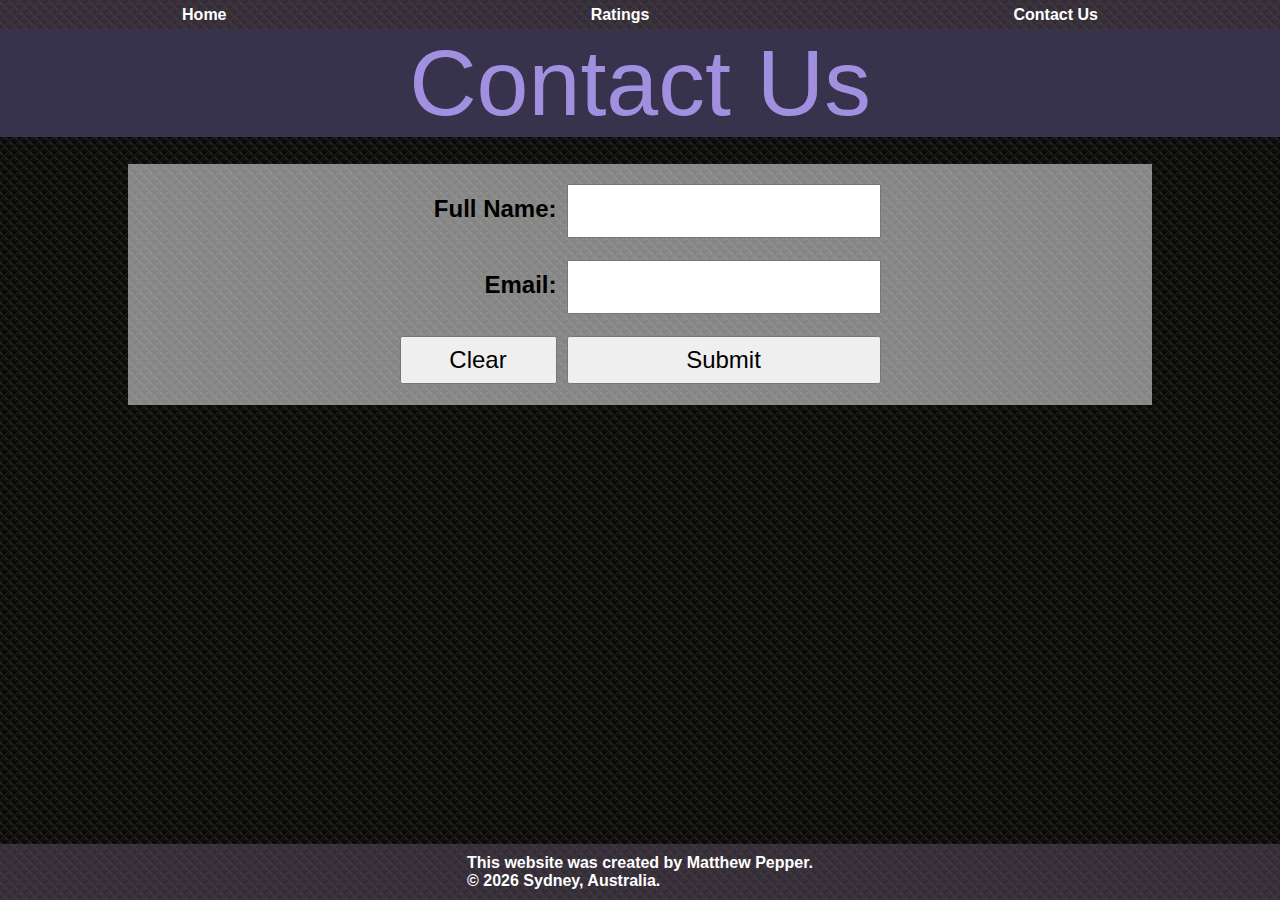
==== contact.html @ 46e5d4f4 "first commit" ====
<!DOCTYPE html>
<html lang="en">
<head>
    <link rel="stylesheet" href="./css/styles.css">
    <link rel="stylesheet" href="./css/contact.css">
    <meta charset="UTF-8">
    <script src="./js/main.js"></script>
    <script src="./js/contact.js"></script>
    <title>Matthew's Movie Ratings</title>
</head>
<body>
    <nav>
        <ul>
            <li><a href="index.html">Home</a></li>
            <li><a href="ratings.html">Ratings</a></li>
            <li><a href="contact.html">Contact Us</a></li>
        </ul>
    </nav>

    <header>
        <h1>Contact Us</h1>
        <p></p>
    </header>
    
    <main>
        <div class="content">
            <form class="contact-form" onsubmit="return submitMessage(event);">
                <!-- Full name -->
                <label for="fullName">Full Name: </label>
                <input type="text" name="fullName" id="fullName" required>

                <!-- Email -->
                <label for="email">Email: </label>
                <input type="text" name="email" id="email" required>

                <!-- clear button -->
                <input type="button" value="Clear" onclick="clearForm();">

                <!-- submit -->
                <input type="submit">
            </form>
        </div>
    </main>

    <footer>
        <p>This website was created by Matthew Pepper. <br>
            © <span id="footerYear"></span> Sydney, Australia.</p>
    </footer>

</body>
</html>
---- css/styles.css ----
/*
Colour Pallet:
#74649B - main accent
#9B646F - secondary accent
#8B9B64 - main multi use colour
#81c7b9 - secondary multi use colour
*/

* {
	padding: 0;
	margin: 0;
}
html {
	height: 100%;
}

body {
	display: flex;
	flex-direction: column;
	min-height: 100%;
	font-family: "Trebuchet MS", "Lucida Sans Unicode", "Lucida Grande",
		"Lucida Sans", Arial, sans-serif;
	font-weight: 600;
	background: url(../images/gun_metal.png) repeat 0 0;
	position: relative;
}

nav > ul {
	list-style-type: none;
	background-color: rgba(94, 80, 100, 0.5);
	height: 30px;

	display: flex;
	justify-content: space-around;
	align-items: center;
}

nav > ul > li > a {
	color: white;
	text-decoration: none;
}

nav > ul > li > a:hover {
	color: rgb(161, 144, 224);
	text-decoration: none;
}

header {
	text-align: center;
}

header > h1 {
	color: rgb(161, 144, 224);
	background-color: rgb(55, 51, 77);
	font-family: Impact, Haettenschweiler, "Arial Narrow Bold", sans-serif;
	font-weight: 500;
	font-size: 70pt;
}

header > p {
	color: #9b646f;
	font-size: 25pt;
	margin-bottom: 27px;
}

main {
	flex: 1;
	padding-left: 10%;
	padding-right: 10%;
}

footer {
	position: fixed bottom;
	padding: 10px;
	background-color: rgba(94, 80, 100, 0.5);
	margin-top: 50px;
	color: white;

	display: flex;
	justify-content: space-around;
}

.content {
	background-color: rgba(255, 255, 255, 0.5);
	padding: 2% 4% 2% 4%;
}
---- css/contact.css ----
.content {
	display: flex;
	justify-content: center;
	height: 200px;
	min-width: 500px;
}

main > .content > .contact-form {
	display: grid;
	grid-template-columns: 1fr 2fr;
	gap: 10px;
	height: 200px;
}

main > .content > .contact-form > input {
	font-size: 18pt;
	max-height: 50px;
}

main > .content > .contact-form > label {
	display: flex;
	justify-content: right;
	font-size: 18pt;
	line-height: 50px;
}
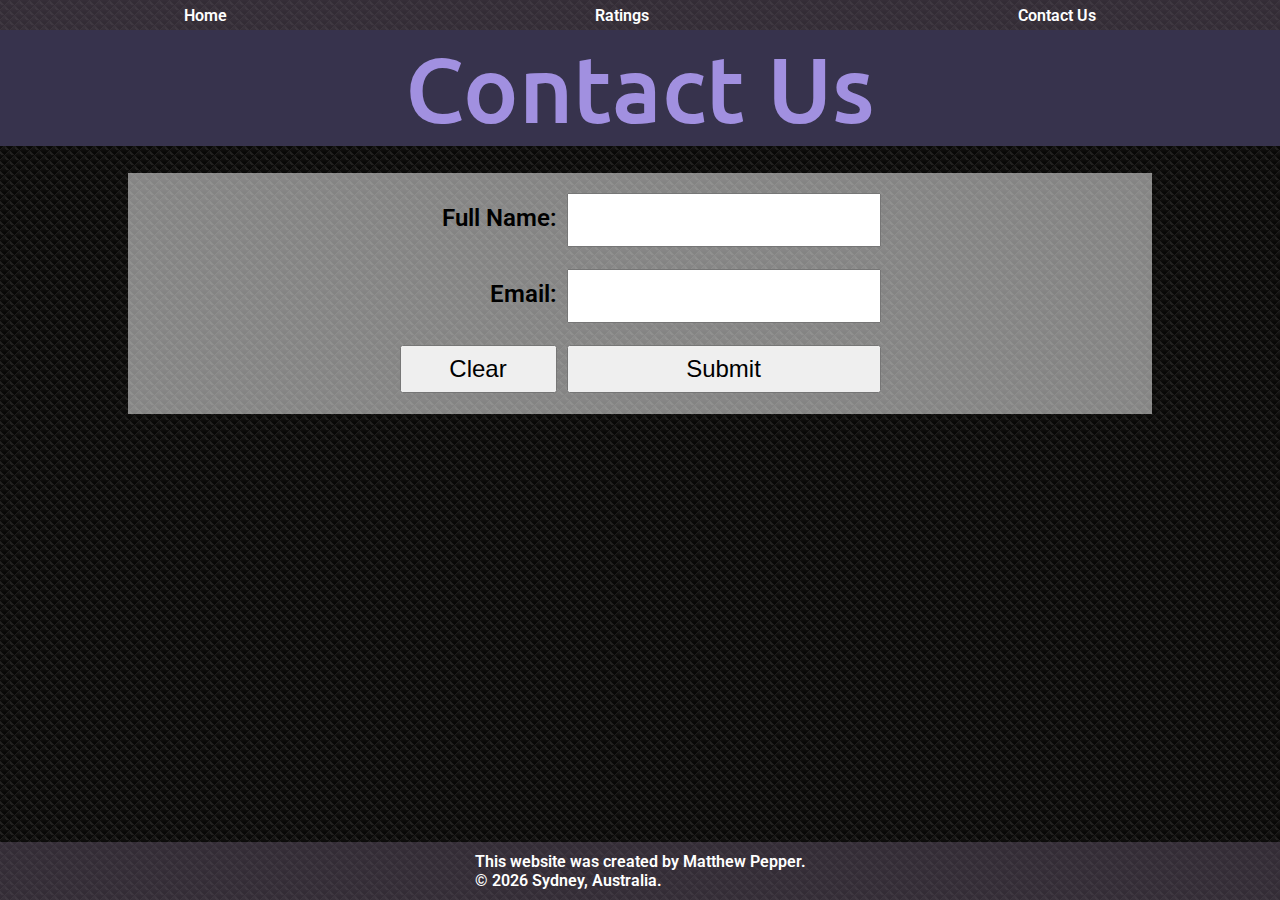
==== commit 462fb005: "Changed font" ====
--- a/contact.html
+++ b/contact.html
@@ -1,6 +1,9 @@
 <!DOCTYPE html>
 <html lang="en">
 <head>
+    <link rel="preconnect" href="https://fonts.googleapis.com">
+    <link rel="preconnect" href="https://fonts.gstatic.com" crossorigin>
+    <link href="https://fonts.googleapis.com/css2?family=Roboto&family=Ubuntu:wght@700&display=swap" rel="stylesheet">
     <link rel="stylesheet" href="./css/styles.css">
     <link rel="stylesheet" href="./css/contact.css">
     <meta charset="UTF-8">
--- a/css/styles.css
+++ b/css/styles.css
@@ -18,8 +18,7 @@
 	display: flex;
 	flex-direction: column;
 	min-height: 100%;
-	font-family: "Trebuchet MS", "Lucida Sans Unicode", "Lucida Grande",
-		"Lucida Sans", Arial, sans-serif;
+	font-family: 'Roboto', sans-serif;
 	font-weight: 600;
 	background: url(../images/gun_metal.png) repeat 0 0;
 	position: relative;
@@ -52,7 +51,7 @@
 header > h1 {
 	color: rgb(161, 144, 224);
 	background-color: rgb(55, 51, 77);
-	font-family: Impact, Haettenschweiler, "Arial Narrow Bold", sans-serif;
+	font-family: 'Ubuntu', sans-serif;
 	font-weight: 500;
 	font-size: 70pt;
 }
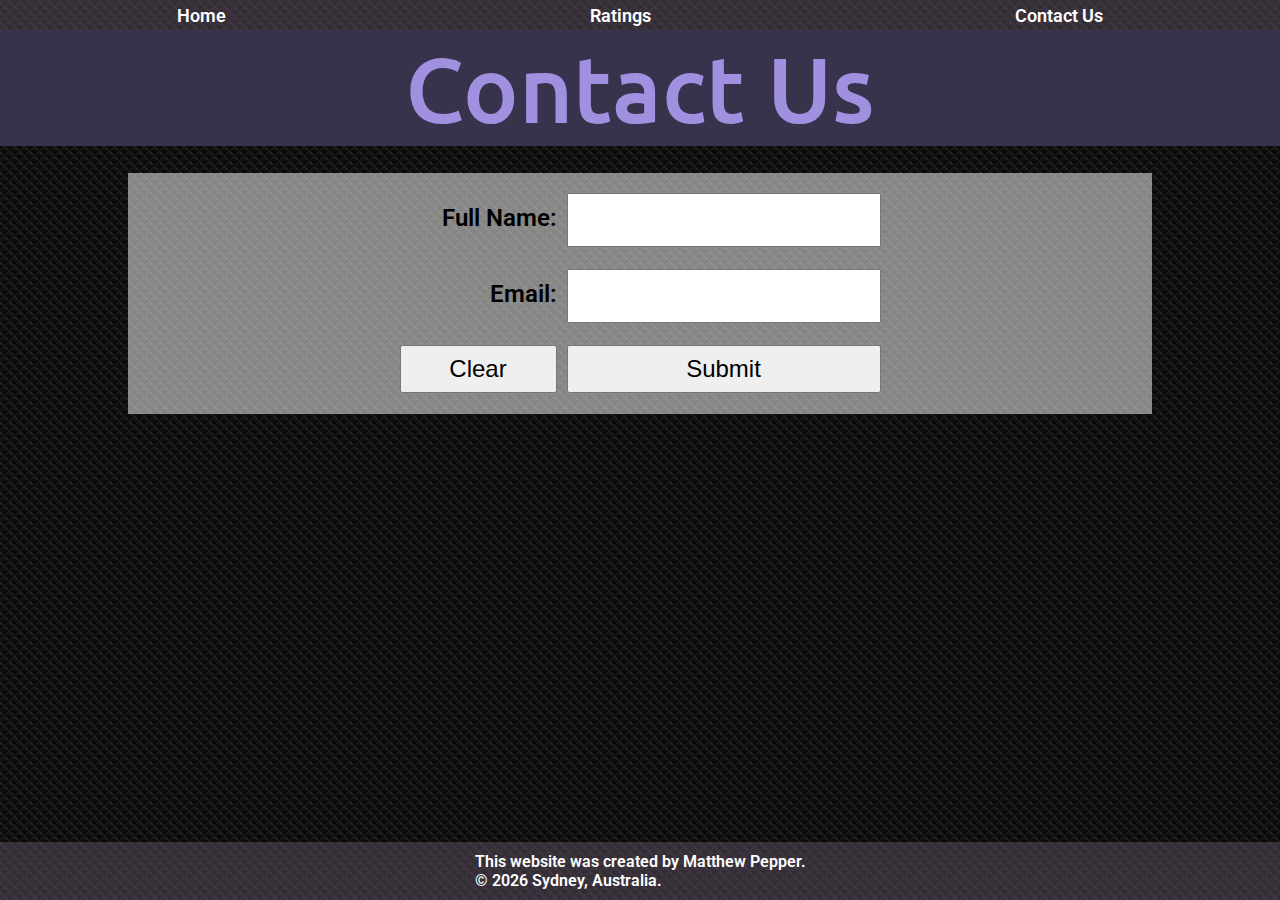
==== commit b31976b1: "formating" ====
--- a/contact.html
+++ b/contact.html
@@ -1,5 +1,6 @@
 <!DOCTYPE html>
 <html lang="en">
+
 <head>
     <link rel="preconnect" href="https://fonts.googleapis.com">
     <link rel="preconnect" href="https://fonts.gstatic.com" crossorigin>
@@ -11,6 +12,7 @@
     <script src="./js/contact.js"></script>
     <title>Matthew's Movie Ratings</title>
 </head>
+
 <body>
     <nav>
         <ul>
@@ -24,7 +26,7 @@
         <h1>Contact Us</h1>
         <p></p>
     </header>
-    
+
     <main>
         <div class="content">
             <form class="contact-form" onsubmit="return submitMessage(event);">
@@ -51,4 +53,5 @@
     </footer>
 
 </body>
+
 </html>--- a/css/styles.css
+++ b/css/styles.css
@@ -18,7 +18,7 @@
 	display: flex;
 	flex-direction: column;
 	min-height: 100%;
-	font-family: 'Roboto', sans-serif;
+	font-family: "Roboto", sans-serif;
 	font-weight: 600;
 	background: url(../images/gun_metal.png) repeat 0 0;
 	position: relative;
@@ -32,11 +32,13 @@
 	display: flex;
 	justify-content: space-around;
 	align-items: center;
+	gap: 10px;
 }
 
 nav > ul > li > a {
 	color: white;
 	text-decoration: none;
+	font-size: large;
 }
 
 nav > ul > li > a:hover {
@@ -51,7 +53,7 @@
 header > h1 {
 	color: rgb(161, 144, 224);
 	background-color: rgb(55, 51, 77);
-	font-family: 'Ubuntu', sans-serif;
+	font-family: "Ubuntu", sans-serif;
 	font-weight: 500;
 	font-size: 70pt;
 }
